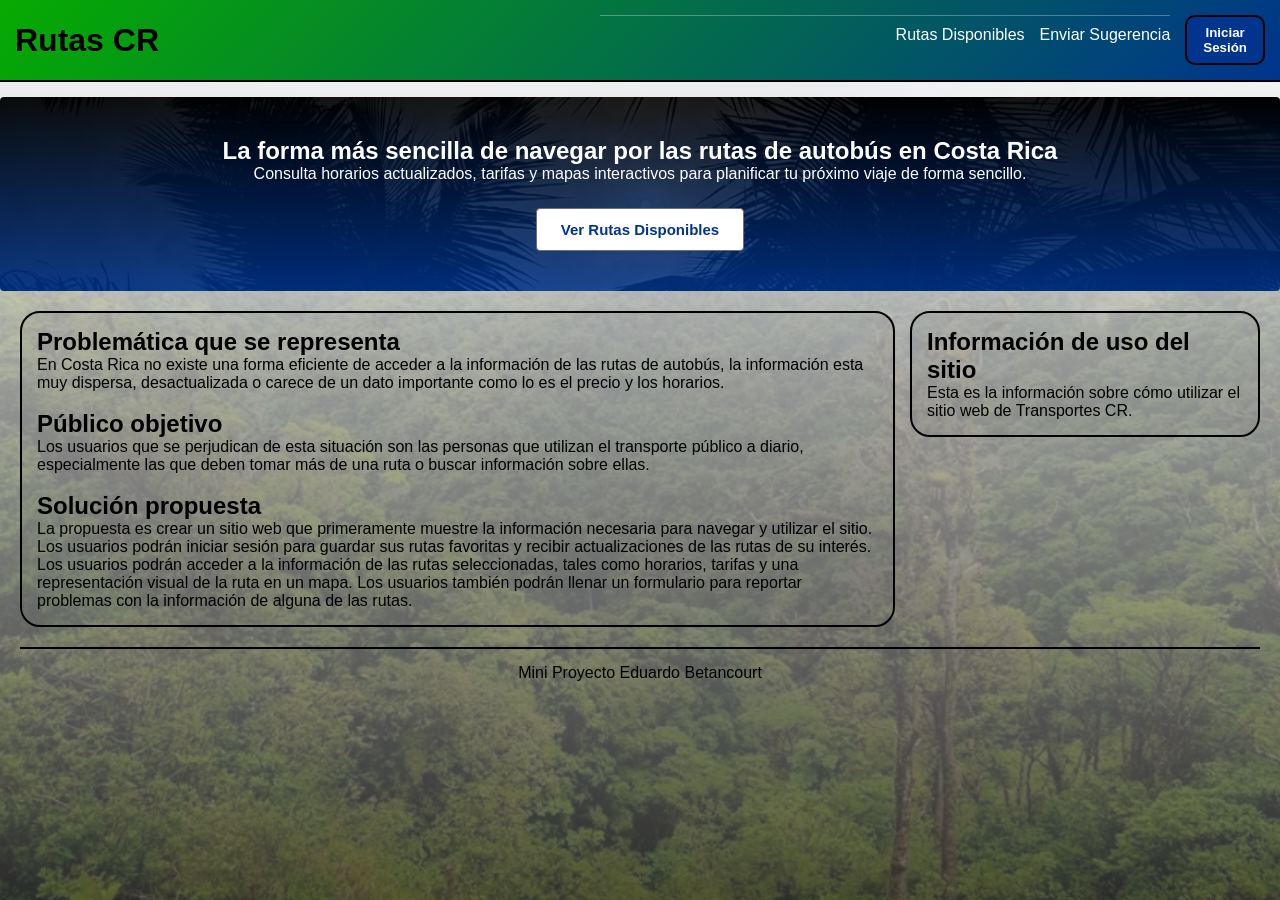
==== index.html @ 47d9ae0d "final" ====
<!DOCTYPE html>
<html lang="es">
<head>
    <meta charset="UTF-8" />
    <meta name="viewport" content="width=device-width, initial-scale=1.0" />
    <title>Transportes CR</title>
    <meta http-equiv="Content-Security-Policy" content="default-src 'self'; script-src 'self' 'unsafe-inline'; style-src 'self' 'unsafe-inline'; connect-src 'self' http://127.0.0.1:5500 ws://127.0.0.1:5500 http://localhost:5500 ws://localhost:5500;">
    <link rel="stylesheet" href="css/styles.css" />
</head>
<body class="web">
    <header class="header">
        <div class="titulo-container">
            <h1>Rutas CR</h1>
        </div>
        <nav style="width: 100%;">
            <ul class="menu-lista">
                <li><a href="../html/rutas.html" class="link">Rutas Disponibles</a></li>
                <li><a href="../html/sugerencias.html" class="link">Enviar Sugerencia</a></li>
            </ul>
        </nav>
        <div class="sesion-barra">
            <a href="../html/login.html">
                <button type="button" class="btn-azul" style="padding: 8px 16px;">Iniciar Sesión</button>
            </a>
        </div>
    </header>

    <section class="hero">
        <div>
            <h2>La forma más sencilla de navegar por las rutas de autobús en Costa Rica</h2>
            <p style="margin-bottom: 25px;">Consulta horarios actualizados, tarifas y mapas interactivos para planificar tu próximo viaje de forma sencillo.</p>
            <a href="../html/rutas.html" class="btn-hero">Ver Rutas Disponibles</a>
        </div>
    </section>

    <main class="main">
        <section class="panel">
            <h2>Problemática que se representa</h2>
            <p>En Costa Rica no existe una forma eficiente de acceder a la información de las rutas de autobús, la información esta muy dispersa, desactualizada o carece de un dato importante como lo es el precio y los horarios.</p>
            <br>
            <h2>Público objetivo</h2>
            <p>Los usuarios que se perjudican de esta situación son las personas que utilizan el transporte público a diario, especialmente las que deben tomar más de una ruta o buscar información sobre ellas.</p>
            <br>
            <h2>Solución propuesta</h2>
            <p>La propuesta es crear un sitio web que primeramente muestre la información necesaria para navegar y utilizar el sitio. Los usuarios podrán iniciar sesión para guardar sus rutas favoritas y recibir actualizaciones de las rutas de su interés. Los usuarios podrán acceder a la información de las rutas seleccionadas, tales como horarios, tarifas y una representación visual de la ruta en un mapa. Los usuarios también podrán llenar un formulario para reportar problemas con la información de alguna de las rutas.</p>
        </section>

        <section class="panel">
            <h2>Información de uso del sitio</h2>
            <p>Esta es la información sobre cómo utilizar el sitio web de Transportes CR.</p>
        </section>
    </main>

    <footer class="footer">
        <p>Mini Proyecto Eduardo Betancourt</p>
    </footer>
    <script src="js/auth-status.js"></script>
</body>
</html>
---- css/styles.css ----
/* Configuración Global */
* {
    box-sizing: border-box;
    margin: 0;
    padding: 0;
    font-family: cursive, sans-serif;
}
.web {
    /* Reemplaza la imagen por tu propio archivo (ej: 'fondo.jpg' o una URL) */
    background-image: linear-gradient(rgba(255, 255, 255, 0.9), rgba(57, 57, 57, 0.7)), url('../media/wallpaper.jpeg');
    background-attachment: fixed; /* Mantiene el fondo quieto al hacer scroll */
    background-size: cover;
    background-position: center;
    background-color: #ffffff; /* Respaldo por si la imagen no carga */
}

/* Encabezado */
.header {
    background: linear-gradient(135deg, #06ab00, #00348d);
    display: flex;
    flex-direction: column;
    gap: 15px;
    padding: 15px;
    border-bottom: 2px solid #000000;
    margin-bottom: 15px;
}
.titulo-container {
    display: flex;
    justify-content: space-between;
    align-items: center;
    width: 100%;
}
.menu-lista {
    justify-content: flex-end;
    display: flex;
    flex-wrap: wrap;
    list-style: none;
    gap: 15px;
    padding-top: 10px;
    border-top: 1px solid rgba(255, 255, 255, 0.3);
}
.link {
    color: #ffffff;
    text-decoration: none;
    font-weight: 500;
}
.link:hover {
    text-decoration: underline;
}

/* Sección Hero */
.hero {
    /* Capa azul semitransparente (85%) + imagen de fondo */
    background-image: linear-gradient(rgba(0, 0, 0, 0.85), rgba(0, 52, 141, 0.85)), url('../media/palmeras.jpeg');
    background-size: cover;
    background-position: center;
    background-repeat: no-repeat;
    background-color: #00348d; /* Respaldo de color */
    
    color: #ffffff;
    padding: 40px 20px;
    text-align: center;
    margin-bottom: 20px;
    border-radius: 4px;
    display: flex;
    justify-content: center;
    align-items: center;
}
.btn-hero {
    display: inline-block;
    padding: 12px 24px;
    background-color: #ffffff;
    color: #00348d;
    text-decoration: none;
    font-weight: bold;
    border-radius: 4px;
    font-size: 15px;
    border: 1px solid #706e6e;
    transition: background-color 0.2s ease;
}
.btn-hero:hover {
    background-color: transparent;
    color: #ffffff;
}

.main {
    display: grid;
    grid-template-columns: 1fr;
    gap: 15px;
    padding: 0 15px;
    align-items: start;
}
.panel {
    background-color: rgba(101, 101, 101, 0.1);
    border: 2px solid #000000;
    padding: 15px;
    border-radius: 20px;
}

/* Login */
.login-container {
    display: flex;
    justify-content: center;
    align-items: center;
    min-height: calc(100vh - 120px);
    padding: 20px;
}
.login-tarjeta {
    border: 2px solid #000000;
    padding: 25px;
    border-radius: 20px;
    background-color: #ffffff;
    max-width: 450px;
    width: 100%;
}
.formulario {
    display: flex;
    flex-direction: column;
    gap: 15px;
    margin-top: 15px;
    width: 100%;
}
.campo {
    display: flex;
    flex-direction: column;
    gap: 6px;
    width: 100%;
}
.campo label {
    font-size: 14px;
    font-weight: bold;
}
.campo input, .campo select, .campo textarea {
    padding: 10px;
    border: 2px solid #000000;
    border-radius: 10px;
    font-size: 14px;
    background-color: #ffffff;
    width: 100%;
}
.campo select:disabled {
    background-color: #f0f0f0;
    cursor: not-allowed;
}
.btn-azul {
    width: 100%;
    padding: 12px;
    background-color: #00348d;
    color: #ffffff;
    border: 2px solid #000000;
    border-radius: 10px;
    font-weight: bold;
    cursor: pointer;
}
.btn-azul:hover {
    background-color: #82aeff;
    color: #000000;
}

/* Panel de Rutas y Tarjetas */
.filtros {
    display: flex;
    gap: 15px;
    flex-wrap: wrap;
    margin-bottom: 20px;
    width: 100%;
}
.filtros #buscador-texto, 
.filtros #filtro-provincia {
    padding: 10px;
    border: 2px solid #000000;
    border-radius: 10px;
    font-size: 14px;
    background-color: #ffffff;
}
.filtros #buscador-texto {
    flex: 2;
    min-width: 200px;
}
.filtros #filtro-provincia {
    flex: 1;
    min-width: 150px;
}
.grid {
    display: grid;
    grid-template-columns: 1fr;
    gap: 20px;
}
.tarjeta {
    border: 2px solid #000000;
    border-radius: 15px;
    padding: 15px;
    background-color: #ffffff;
    display: flex;
    flex-direction: column;
    gap: 15px;
}
.tarjeta-tope {
    display: flex;
    justify-content: space-between;
    align-items: center;
    border-bottom: 1px solid #000000;
    padding-bottom: 8px;
}
.tarjeta-precio {
    font-weight: bold;
    background-color: #82aeff;
    padding: 4px 10px;
    border: 1px solid #000000;
    border-radius: 20px;
}
.alerta-roja {
    background-color: #ffdddd;
    color: #ff0000;
    border: 2px dashed #ff0000;
    padding: 8px;
    text-align: center;
    font-weight: bold;
    border-radius: 10px;
}
.tarjeta-botones {
    display: flex;
    gap: 10px;
    margin-top: auto;
}
.btn-mapa-activo {
    width: 100%;
    padding: 10px;
    background-color: #00348d;
    color: #ffffff;
    border: 2px solid #000000;
    border-radius: 10px;
    font-weight: bold;
    cursor: pointer;
    text-align: center;
}
.btn-mapa-activo:hover {
    background-color: #82aeff;
    color: #000000;
}
.btn-mapa-bloqueado {
    width: 100%;
    padding: 10px;
    background-color: #cccccc;
    color: #666666;
    border: 2px solid #666666;
    border-radius: 10px;
    font-weight: bold;
    cursor: not-allowed;
    text-align: center;
}
.sesion-nombre {
    font-weight: bold;
    color: #ffffff;
}

/* Favoritos */
.favoritos-panel {
    border: 3px solid #000000;
    padding: 20px;
    border-radius: 20px;
    background-color: #f9f9f9;
}
.fav-tarjeta {
    border: 1px solid #000000;
    padding: 10px;
    border-radius: 10px;
    background-color: #ffffff;
    margin-bottom: 10px;
}
.h3-favoritos {
    font-size: 18px;
    margin-bottom: 15px;
    border-bottom: 2px solid #000000;
    padding-bottom: 10px;
}
.fav-fila {
    display: flex;
    gap: 5px;
    margin-bottom: 8px;
}
.btn-eliminar {
    width: 100%;
    padding: 5px;
    background-color: #ffdddd;
    color: #ff0000;
    border: 1px solid #ff0000;
    border-radius: 5px;
    cursor: pointer;
    font-weight: bold;
}

.container-favoritos-target {
    display: flex;
    flex-direction: column;
    gap: 10px;
    margin-top: 10px;
}

.sesion-barra {
    margin-left: auto;
    display: flex;
    align-items: center;
    gap: 15px;
    color: #ffffff;
    font-weight: bold;
}

.btn-favorito-guardado {
    background-color: #ffeb3b !important; /* Amarillo vibrante */
    color: #000000 !important;
    border: 2px solid #000000 !important;
    cursor: not-allowed !important;
    font-weight: bold;
}


/* Pie de Página */
.footer {
    text-align: center;
    padding: 15px;
    border-top: 2px solid #000000;
    margin: 20px;
}

/* Responsividad */
@media (min-width: 600px) {
    .grid { grid-template-columns: repeat(2, 1fr); }
    .main { grid-template-columns: 1fr 1fr; }
}
@media (min-width: 900px) {
    .header { flex-direction: row; justify-content: space-between; }
    .main { grid-template-columns: 2.5fr 1fr; padding: 0 20px; }
}
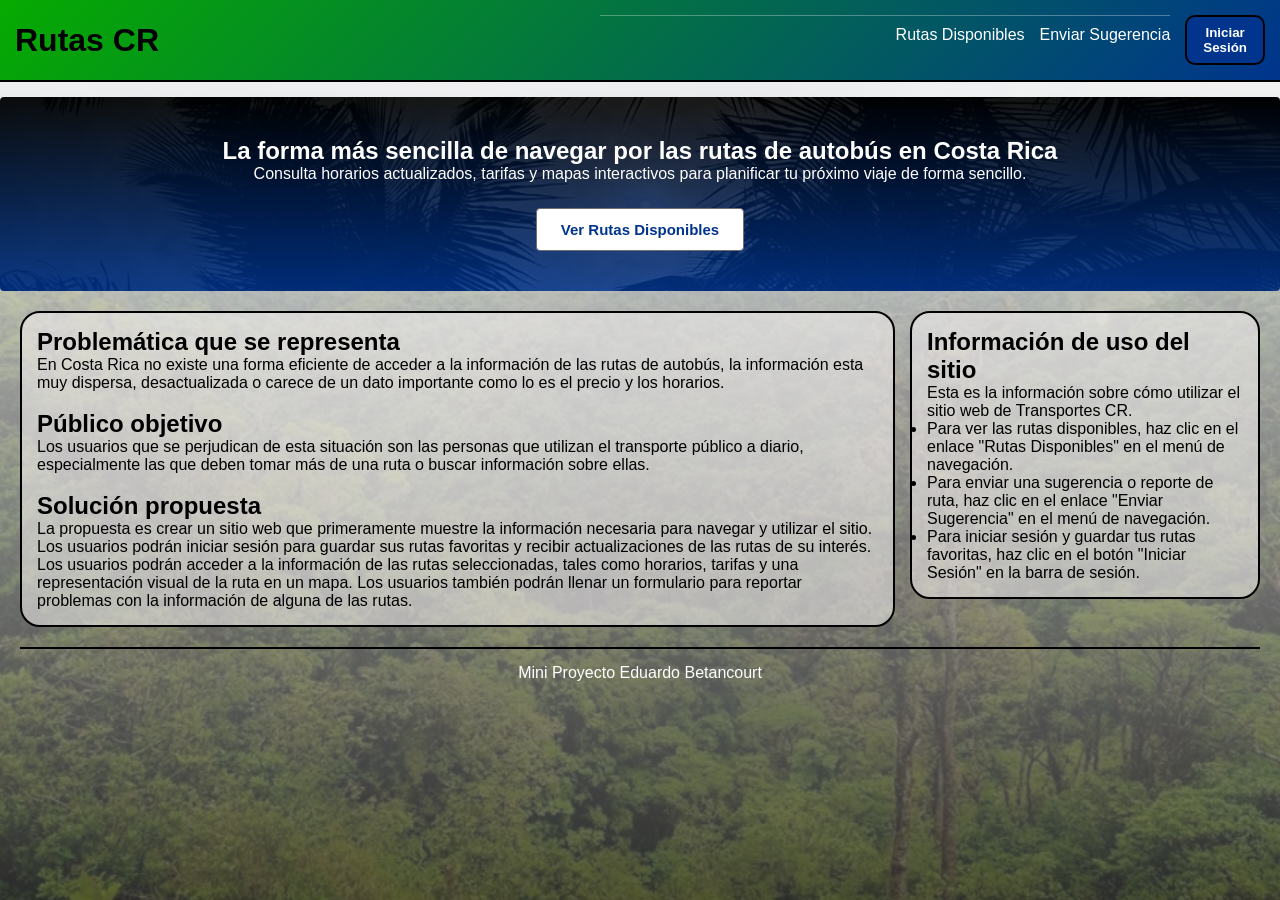
==== commit f7317b57: "d" ====
--- a/index.html
+++ b/index.html
@@ -48,6 +48,11 @@
         <section class="panel">
             <h2>Información de uso del sitio</h2>
             <p>Esta es la información sobre cómo utilizar el sitio web de Transportes CR.</p>
+            <ul>
+                <li>Para ver las rutas disponibles, haz clic en el enlace "Rutas Disponibles" en el menú de navegación.</li>
+                <li>Para enviar una sugerencia o reporte de ruta, haz clic en el enlace "Enviar Sugerencia" en el menú de navegación.</li>
+                <li>Para iniciar sesión y guardar tus rutas favoritas, haz clic en el botón "Iniciar Sesión" en la barra de sesión.</li>
+            </ul>
         </section>
     </main>
 
--- a/css/styles.css
+++ b/css/styles.css
@@ -91,7 +91,7 @@
     align-items: start;
 }
 .panel {
-    background-color: rgba(101, 101, 101, 0.1);
+    background-color: rgba(248, 245, 245, 0.545);
     border: 2px solid #000000;
     padding: 15px;
     border-radius: 20px;
@@ -250,6 +250,7 @@
     text-align: center;
 }
 .sesion-nombre {
+
     font-weight: bold;
     color: #ffffff;
 }
@@ -319,6 +320,9 @@
 .footer {
     text-align: center;
     padding: 15px;
+    color: #ffffff;
+    text-align: center;
+    padding: 15px;
     border-top: 2px solid #000000;
     margin: 20px;
 }
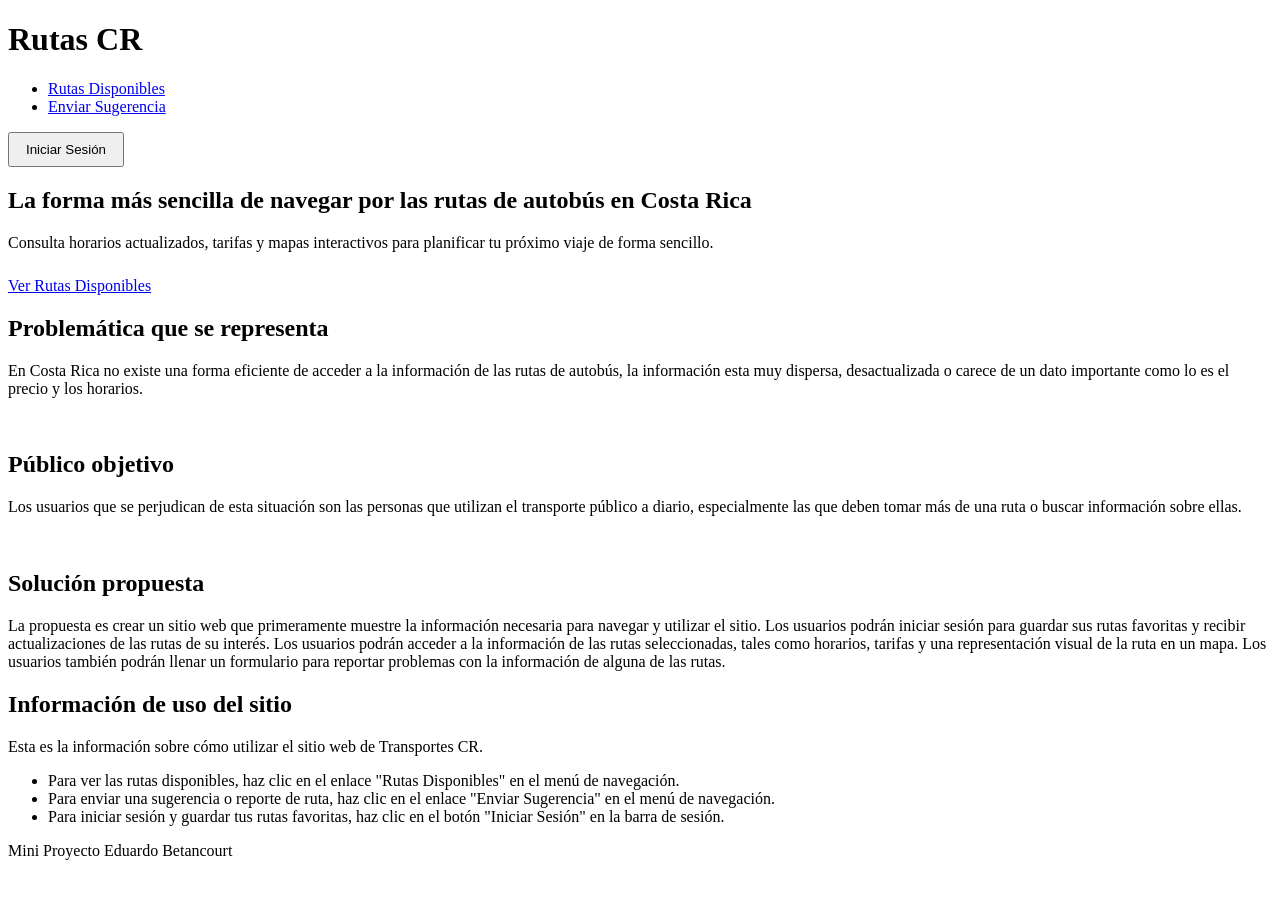
==== commit 11570d25: "commit prueba" ====
--- a/index.html
+++ b/index.html
@@ -4,8 +4,6 @@
     <meta charset="UTF-8" />
     <meta name="viewport" content="width=device-width, initial-scale=1.0" />
     <title>Transportes CR</title>
-    <meta http-equiv="Content-Security-Policy" content="default-src 'self'; script-src 'self' 'unsafe-inline'; style-src 'self' 'unsafe-inline'; connect-src 'self' http://127.0.0.1:5500 ws://127.0.0.1:5500 http://localhost:5500 ws://localhost:5500;">
-    <link rel="stylesheet" href="css/styles.css" />
 </head>
 <body class="web">
     <header class="header">
@@ -14,12 +12,12 @@
         </div>
         <nav style="width: 100%;">
             <ul class="menu-lista">
-                <li><a href="../html/rutas.html" class="link">Rutas Disponibles</a></li>
-                <li><a href="../html/sugerencias.html" class="link">Enviar Sugerencia</a></li>
+                <li><a href="html/rutas.html" class="link">Rutas Disponibles</a></li>
+                <li><a href="html/sugerencias.html" class="link">Enviar Sugerencia</a></li>
             </ul>
         </nav>
         <div class="sesion-barra">
-            <a href="../html/login.html">
+            <a href="html/login.html">
                 <button type="button" class="btn-azul" style="padding: 8px 16px;">Iniciar Sesión</button>
             </a>
         </div>
@@ -29,7 +27,7 @@
         <div>
             <h2>La forma más sencilla de navegar por las rutas de autobús en Costa Rica</h2>
             <p style="margin-bottom: 25px;">Consulta horarios actualizados, tarifas y mapas interactivos para planificar tu próximo viaje de forma sencillo.</p>
-            <a href="../html/rutas.html" class="btn-hero">Ver Rutas Disponibles</a>
+            <a href="html/rutas.html" class="btn-hero">Ver Rutas Disponibles</a>
         </div>
     </section>
 
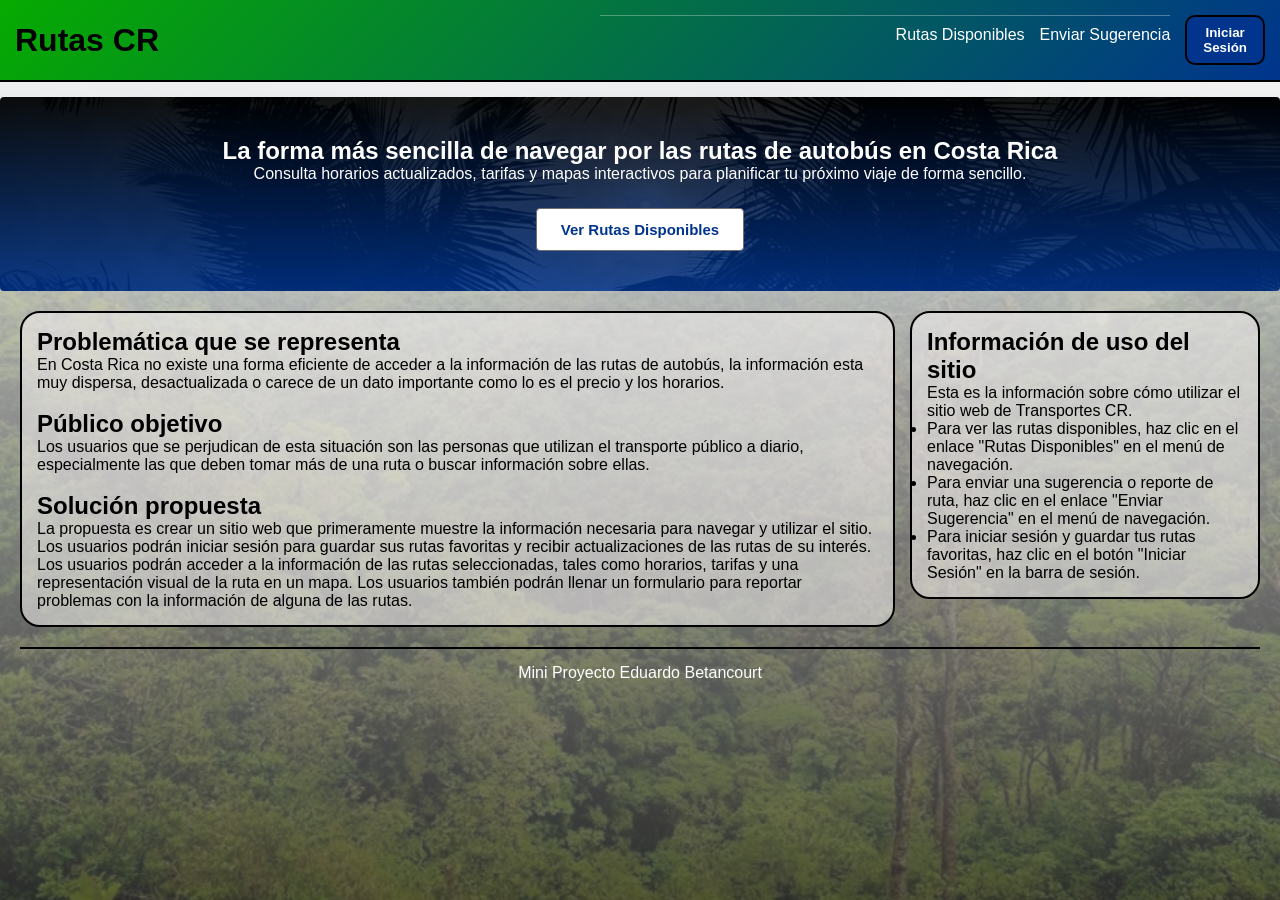
==== commit 6dae7fad: "s" ====
--- a/index.html
+++ b/index.html
@@ -4,6 +4,7 @@
     <meta charset="UTF-8" />
     <meta name="viewport" content="width=device-width, initial-scale=1.0" />
     <title>Transportes CR</title>
+    <link rel="stylesheet" href="css/styles.css" />
 </head>
 <body class="web">
     <header class="header">
--- a/css/styles.css
+++ b/css/styles.css
@@ -0,0 +1,338 @@
+/* Configuración Global */
+* {
+    box-sizing: border-box;
+    margin: 0;
+    padding: 0;
+    font-family: cursive, sans-serif;
+}
+.web {
+    /* Reemplaza la imagen por tu propio archivo (ej: 'fondo.jpg' o una URL) */
+    background-image: linear-gradient(rgba(255, 255, 255, 0.9), rgba(57, 57, 57, 0.7)), url('../media/wallpaper.jpeg');
+    background-attachment: fixed; /* Mantiene el fondo quieto al hacer scroll */
+    background-size: cover;
+    background-position: center;
+    background-color: #ffffff; /* Respaldo por si la imagen no carga */
+}
+
+/* Encabezado */
+.header {
+    background: linear-gradient(135deg, #06ab00, #00348d);
+    display: flex;
+    flex-direction: column;
+    gap: 15px;
+    padding: 15px;
+    border-bottom: 2px solid #000000;
+    margin-bottom: 15px;
+}
+.titulo-container {
+    display: flex;
+    justify-content: space-between;
+    align-items: center;
+    width: 100%;
+}
+.menu-lista {
+    justify-content: flex-end;
+    display: flex;
+    flex-wrap: wrap;
+    list-style: none;
+    gap: 15px;
+    padding-top: 10px;
+    border-top: 1px solid rgba(255, 255, 255, 0.3);
+}
+.link {
+    color: #ffffff;
+    text-decoration: none;
+    font-weight: 500;
+}
+.link:hover {
+    text-decoration: underline;
+}
+
+/* Sección Hero */
+.hero {
+    /* Capa azul semitransparente (85%) + imagen de fondo */
+    background-image: linear-gradient(rgba(0, 0, 0, 0.85), rgba(0, 52, 141, 0.85)), url('../media/palmeras.jpeg');
+    background-size: cover;
+    background-position: center;
+    background-repeat: no-repeat;
+    background-color: #00348d; /* Respaldo de color */
+    
+    color: #ffffff;
+    padding: 40px 20px;
+    text-align: center;
+    margin-bottom: 20px;
+    border-radius: 4px;
+    display: flex;
+    justify-content: center;
+    align-items: center;
+}
+.btn-hero {
+    display: inline-block;
+    padding: 12px 24px;
+    background-color: #ffffff;
+    color: #00348d;
+    text-decoration: none;
+    font-weight: bold;
+    border-radius: 4px;
+    font-size: 15px;
+    border: 1px solid #706e6e;
+    transition: background-color 0.2s ease;
+}
+.btn-hero:hover {
+    background-color: transparent;
+    color: #ffffff;
+}
+
+.main {
+    display: grid;
+    grid-template-columns: 1fr;
+    gap: 15px;
+    padding: 0 15px;
+    align-items: start;
+}
+.panel {
+    background-color: rgba(248, 245, 245, 0.545);
+    border: 2px solid #000000;
+    padding: 15px;
+    border-radius: 20px;
+}
+
+/* Login */
+.login-container {
+    display: flex;
+    justify-content: center;
+    align-items: center;
+    min-height: calc(100vh - 120px);
+    padding: 20px;
+}
+.login-tarjeta {
+    border: 2px solid #000000;
+    padding: 25px;
+    border-radius: 20px;
+    background-color: #ffffff;
+    max-width: 450px;
+    width: 100%;
+}
+.formulario {
+    display: flex;
+    flex-direction: column;
+    gap: 15px;
+    margin-top: 15px;
+    width: 100%;
+}
+.campo {
+    display: flex;
+    flex-direction: column;
+    gap: 6px;
+    width: 100%;
+}
+.campo label {
+    font-size: 14px;
+    font-weight: bold;
+}
+.campo input, .campo select, .campo textarea {
+    padding: 10px;
+    border: 2px solid #000000;
+    border-radius: 10px;
+    font-size: 14px;
+    background-color: #ffffff;
+    width: 100%;
+}
+.campo select:disabled {
+    background-color: #f0f0f0;
+    cursor: not-allowed;
+}
+.btn-azul {
+    width: 100%;
+    padding: 12px;
+    background-color: #00348d;
+    color: #ffffff;
+    border: 2px solid #000000;
+    border-radius: 10px;
+    font-weight: bold;
+    cursor: pointer;
+}
+.btn-azul:hover {
+    background-color: #82aeff;
+    color: #000000;
+}
+
+/* Panel de Rutas y Tarjetas */
+.filtros {
+    display: flex;
+    gap: 15px;
+    flex-wrap: wrap;
+    margin-bottom: 20px;
+    width: 100%;
+}
+.filtros #buscador-texto, 
+.filtros #filtro-provincia {
+    padding: 10px;
+    border: 2px solid #000000;
+    border-radius: 10px;
+    font-size: 14px;
+    background-color: #ffffff;
+}
+.filtros #buscador-texto {
+    flex: 2;
+    min-width: 200px;
+}
+.filtros #filtro-provincia {
+    flex: 1;
+    min-width: 150px;
+}
+.grid {
+    display: grid;
+    grid-template-columns: 1fr;
+    gap: 20px;
+}
+.tarjeta {
+    border: 2px solid #000000;
+    border-radius: 15px;
+    padding: 15px;
+    background-color: #ffffff;
+    display: flex;
+    flex-direction: column;
+    gap: 15px;
+}
+.tarjeta-tope {
+    display: flex;
+    justify-content: space-between;
+    align-items: center;
+    border-bottom: 1px solid #000000;
+    padding-bottom: 8px;
+}
+.tarjeta-precio {
+    font-weight: bold;
+    background-color: #82aeff;
+    padding: 4px 10px;
+    border: 1px solid #000000;
+    border-radius: 20px;
+}
+.alerta-roja {
+    background-color: #ffdddd;
+    color: #ff0000;
+    border: 2px dashed #ff0000;
+    padding: 8px;
+    text-align: center;
+    font-weight: bold;
+    border-radius: 10px;
+}
+.tarjeta-botones {
+    display: flex;
+    gap: 10px;
+    margin-top: auto;
+}
+.btn-mapa-activo {
+    width: 100%;
+    padding: 10px;
+    background-color: #00348d;
+    color: #ffffff;
+    border: 2px solid #000000;
+    border-radius: 10px;
+    font-weight: bold;
+    cursor: pointer;
+    text-align: center;
+}
+.btn-mapa-activo:hover {
+    background-color: #82aeff;
+    color: #000000;
+}
+.btn-mapa-bloqueado {
+    width: 100%;
+    padding: 10px;
+    background-color: #cccccc;
+    color: #666666;
+    border: 2px solid #666666;
+    border-radius: 10px;
+    font-weight: bold;
+    cursor: not-allowed;
+    text-align: center;
+}
+.sesion-nombre {
+
+    font-weight: bold;
+    color: #ffffff;
+}
+
+/* Favoritos */
+.favoritos-panel {
+    border: 3px solid #000000;
+    padding: 20px;
+    border-radius: 20px;
+    background-color: #f9f9f9;
+}
+.fav-tarjeta {
+    border: 1px solid #000000;
+    padding: 10px;
+    border-radius: 10px;
+    background-color: #ffffff;
+    margin-bottom: 10px;
+}
+.h3-favoritos {
+    font-size: 18px;
+    margin-bottom: 15px;
+    border-bottom: 2px solid #000000;
+    padding-bottom: 10px;
+}
+.fav-fila {
+    display: flex;
+    gap: 5px;
+    margin-bottom: 8px;
+}
+.btn-eliminar {
+    width: 100%;
+    padding: 5px;
+    background-color: #ffdddd;
+    color: #ff0000;
+    border: 1px solid #ff0000;
+    border-radius: 5px;
+    cursor: pointer;
+    font-weight: bold;
+}
+
+.container-favoritos-target {
+    display: flex;
+    flex-direction: column;
+    gap: 10px;
+    margin-top: 10px;
+}
+
+.sesion-barra {
+    margin-left: auto;
+    display: flex;
+    align-items: center;
+    gap: 15px;
+    color: #ffffff;
+    font-weight: bold;
+}
+
+.btn-favorito-guardado {
+    background-color: #ffeb3b !important; /* Amarillo vibrante */
+    color: #000000 !important;
+    border: 2px solid #000000 !important;
+    cursor: not-allowed !important;
+    font-weight: bold;
+}
+
+
+/* Pie de Página */
+.footer {
+    text-align: center;
+    padding: 15px;
+    color: #ffffff;
+    text-align: center;
+    padding: 15px;
+    border-top: 2px solid #000000;
+    margin: 20px;
+}
+
+/* Responsividad */
+@media (min-width: 600px) {
+    .grid { grid-template-columns: repeat(2, 1fr); }
+    .main { grid-template-columns: 1fr 1fr; }
+}
+@media (min-width: 900px) {
+    .header { flex-direction: row; justify-content: space-between; }
+    .main { grid-template-columns: 2.5fr 1fr; padding: 0 20px; }
+}
